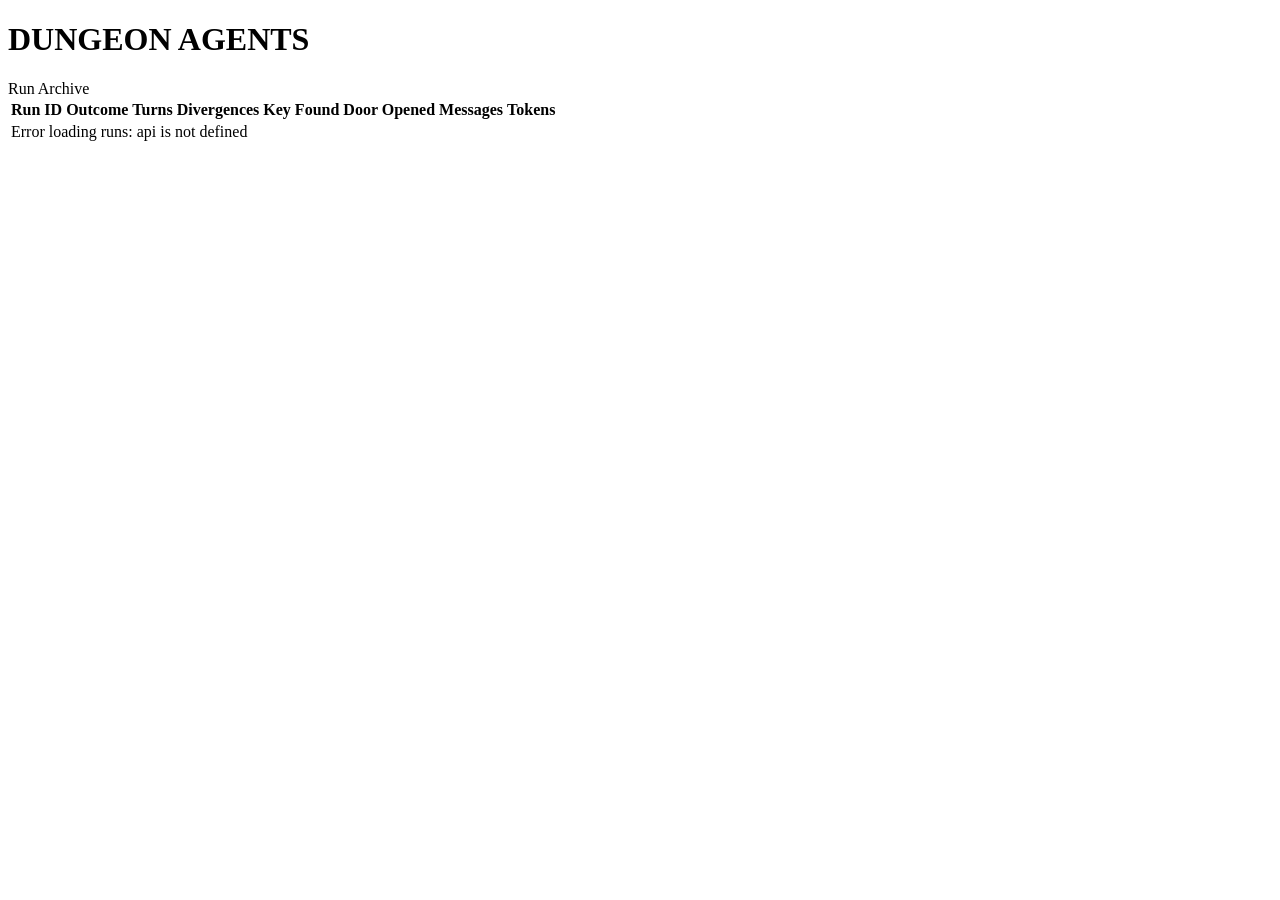
==== static/index.html @ 09e2a6cb "Add initial implementation of Dungeon Agents web interface - Create a dark-themed CSS stylesheet for" ====
<!DOCTYPE html>
<html lang="en">
<head>
    <meta charset="UTF-8">
    <meta name="viewport" content="width=device-width, initial-scale=1.0">
    <title>Dungeon Agents</title>
    <link rel="stylesheet" href="/css/style.css">
</head>
<body>
    <header>
        <h1>DUNGEON AGENTS</h1>
        <span class="subtitle">Run Archive</span>
    </header>

    <main>
        <table id="runs-table">
            <thead>
                <tr>
                    <th>Run ID</th>
                    <th>Outcome</th>
                    <th>Turns</th>
                    <th>Divergences</th>
                    <th>Key Found</th>
                    <th>Door Opened</th>
                    <th>Messages</th>
                    <th>Tokens</th>
                </tr>
            </thead>
            <tbody id="runs-body">
                <tr><td colspan="8" class="empty">Loading runs...</td></tr>
            </tbody>
        </table>
    </main>

    <script src="/js/api.js"></script>
    <script>
        async function loadRuns() {
            const tbody = document.getElementById('runs-body');
            try {
                const runs = await api.listRuns();
                if (runs.length === 0) {
                    tbody.innerHTML = '<tr><td colspan="8" class="empty">No runs yet. Run a simulation first.</td></tr>';
                    return;
                }
                tbody.innerHTML = '';
                for (const run of runs) {
                    const s = run.summary_stats || {};
                    const row = document.createElement('tr');
                    row.className = 'run-row';
                    row.onclick = () => window.location.href = `/run.html?id=${run.run_id}`;

                    const outcomeClass = {
                        'success': 'outcome-success',
                        'failure_turn_limit': 'outcome-failure',
                        'failure_stuck': 'outcome-failure',
                        'failure_error': 'outcome-failure',
                    }[run.outcome] || '';

                    row.innerHTML = `
                        <td class="mono">${run.run_id}</td>
                        <td class="${outcomeClass}">${run.outcome.replace('failure_', '')}</td>
                        <td>${run.total_turns}</td>
                        <td class="${s.belief_divergence_count > 10 ? 'text-warn' : ''}">${s.belief_divergence_count || 0}</td>
                        <td>${s.key_found_turn != null ? 'T' + s.key_found_turn : '—'}</td>
                        <td>${s.door_unlocked_turn != null ? 'T' + s.door_unlocked_turn : '—'}</td>
                        <td>${s.messages_sent || 0}</td>
                        <td>${(s.total_tokens_used || 0).toLocaleString()}</td>
                    `;
                    tbody.appendChild(row);
                }
            } catch (err) {
                tbody.innerHTML = `<tr><td colspan="8" class="empty">Error loading runs: ${err.message}</td></tr>`;
            }
        }
        loadRuns();
    </script>
</body>
</html>
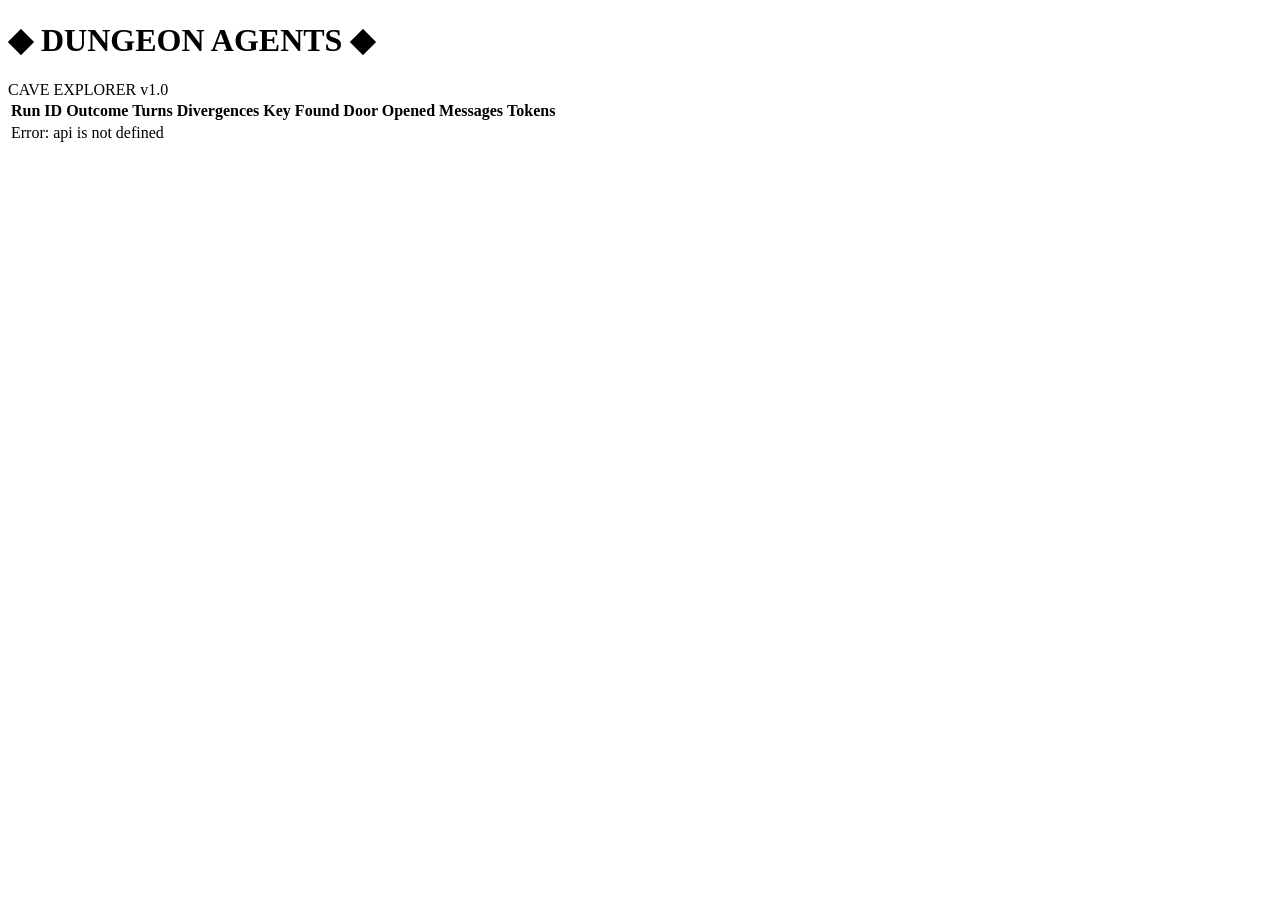
==== commit 593bded5: "Enhance UI with Pokemon GBA Cave Theme - Updated CSS to implement a new dark cave theme inspired by " ====
--- a/static/index.html
+++ b/static/index.html
@@ -4,12 +4,15 @@
     <meta charset="UTF-8">
     <meta name="viewport" content="width=device-width, initial-scale=1.0">
     <title>Dungeon Agents</title>
+    <link rel="preconnect" href="https://fonts.googleapis.com">
+    <link rel="preconnect" href="https://fonts.gstatic.com" crossorigin>
+    <link href="https://fonts.googleapis.com/css2?family=Press+Start+2P&display=swap" rel="stylesheet">
     <link rel="stylesheet" href="/css/style.css">
 </head>
 <body>
     <header>
-        <h1>DUNGEON AGENTS</h1>
-        <span class="subtitle">Run Archive</span>
+        <h1>&#9670; DUNGEON AGENTS &#9670;</h1>
+        <span class="subtitle">CAVE EXPLORER v1.0</span>
     </header>
 
     <main>
@@ -57,7 +60,7 @@
                     }[run.outcome] || '';
 
                     row.innerHTML = `
-                        <td class="mono">${run.run_id}</td>
+                        <td>${run.run_id}</td>
                         <td class="${outcomeClass}">${run.outcome.replace('failure_', '')}</td>
                         <td>${run.total_turns}</td>
                         <td class="${s.belief_divergence_count > 10 ? 'text-warn' : ''}">${s.belief_divergence_count || 0}</td>
@@ -69,7 +72,7 @@
                     tbody.appendChild(row);
                 }
             } catch (err) {
-                tbody.innerHTML = `<tr><td colspan="8" class="empty">Error loading runs: ${err.message}</td></tr>`;
+                tbody.innerHTML = `<tr><td colspan="8" class="empty">Error: ${err.message}</td></tr>`;
             }
         }
         loadRuns();
